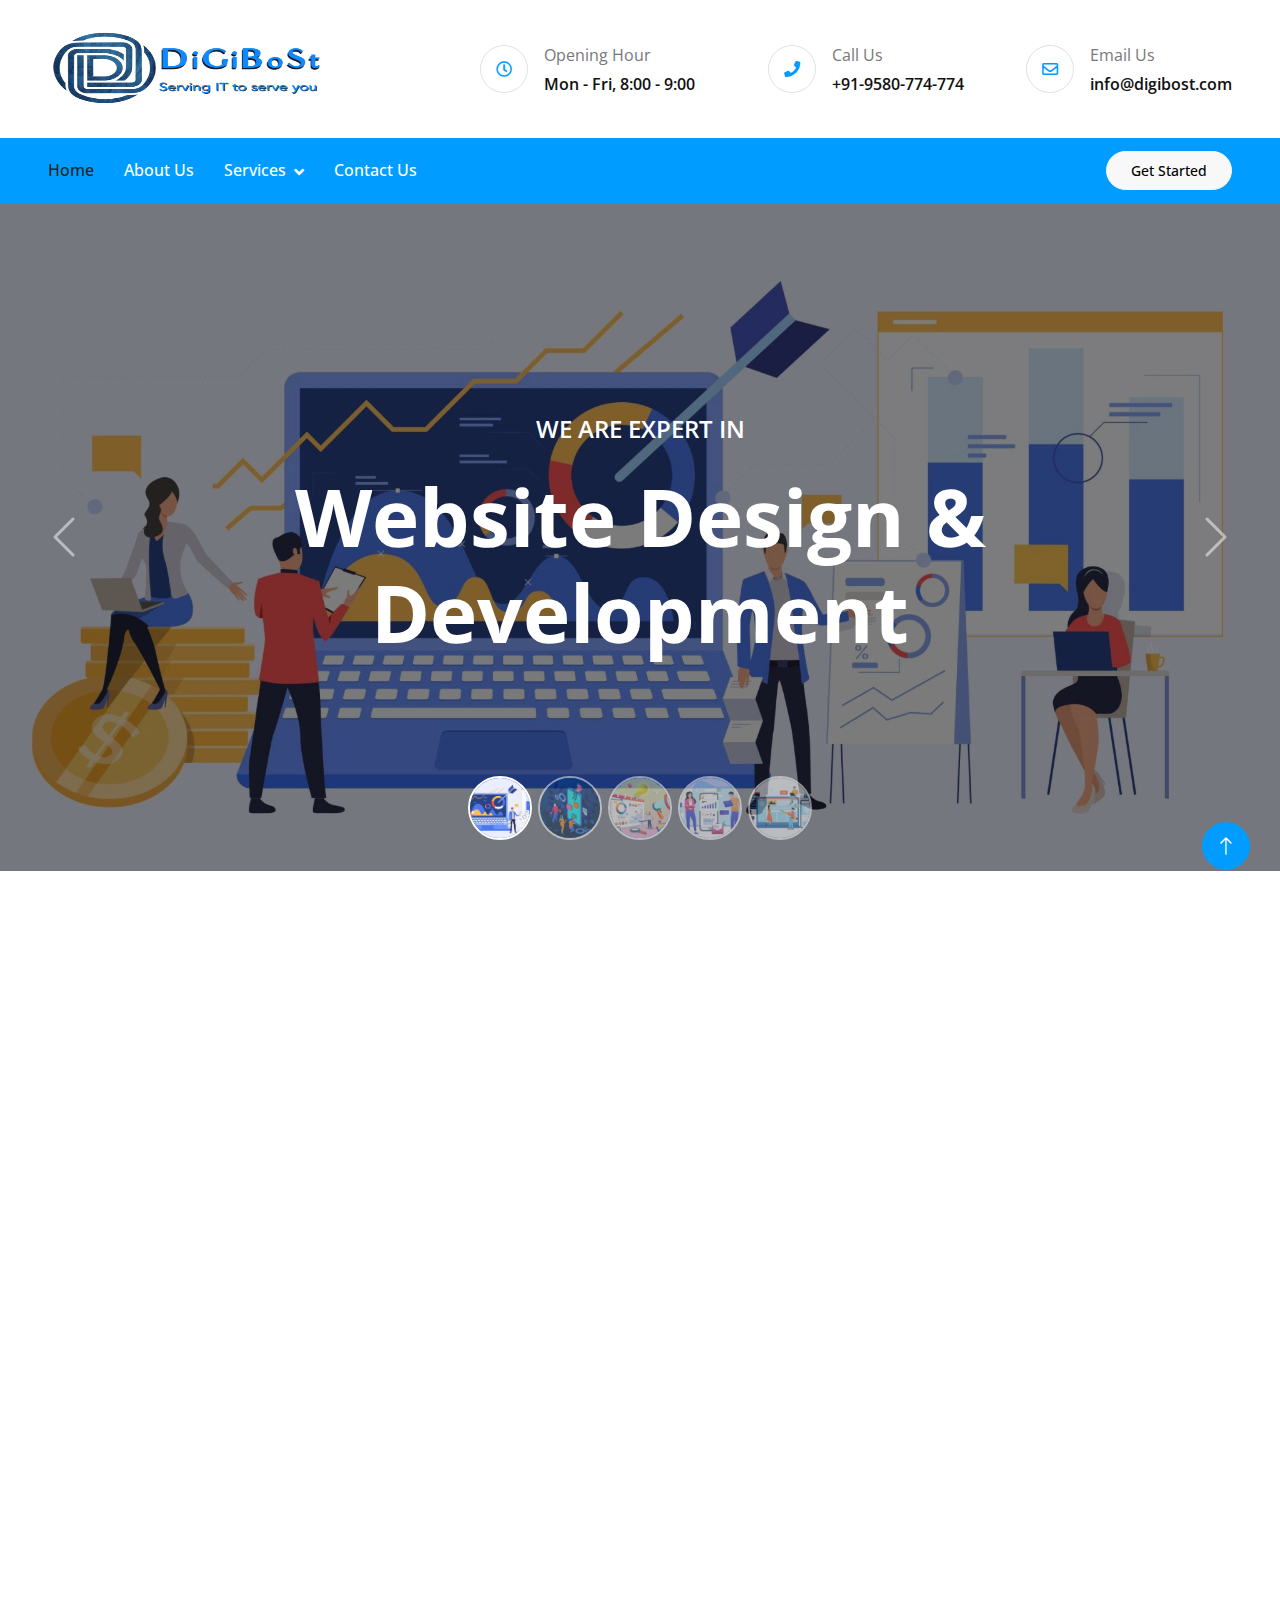
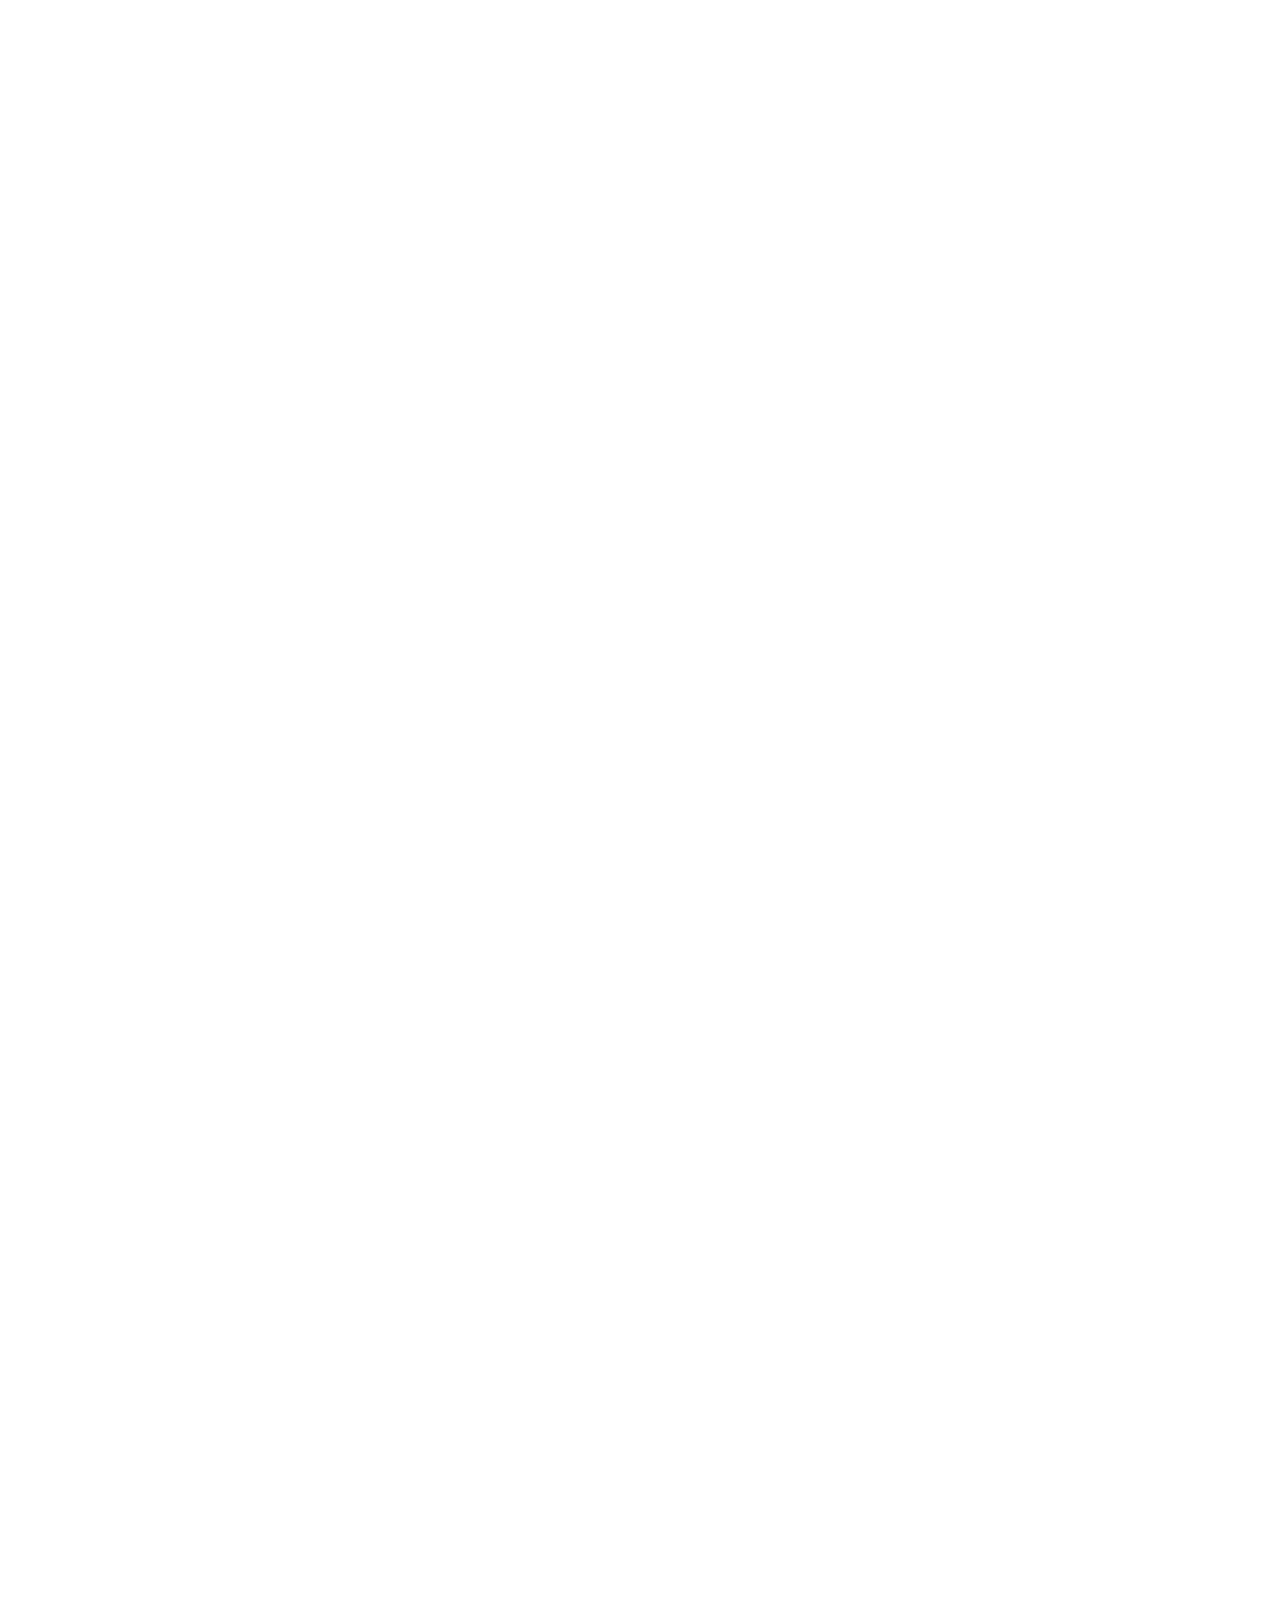
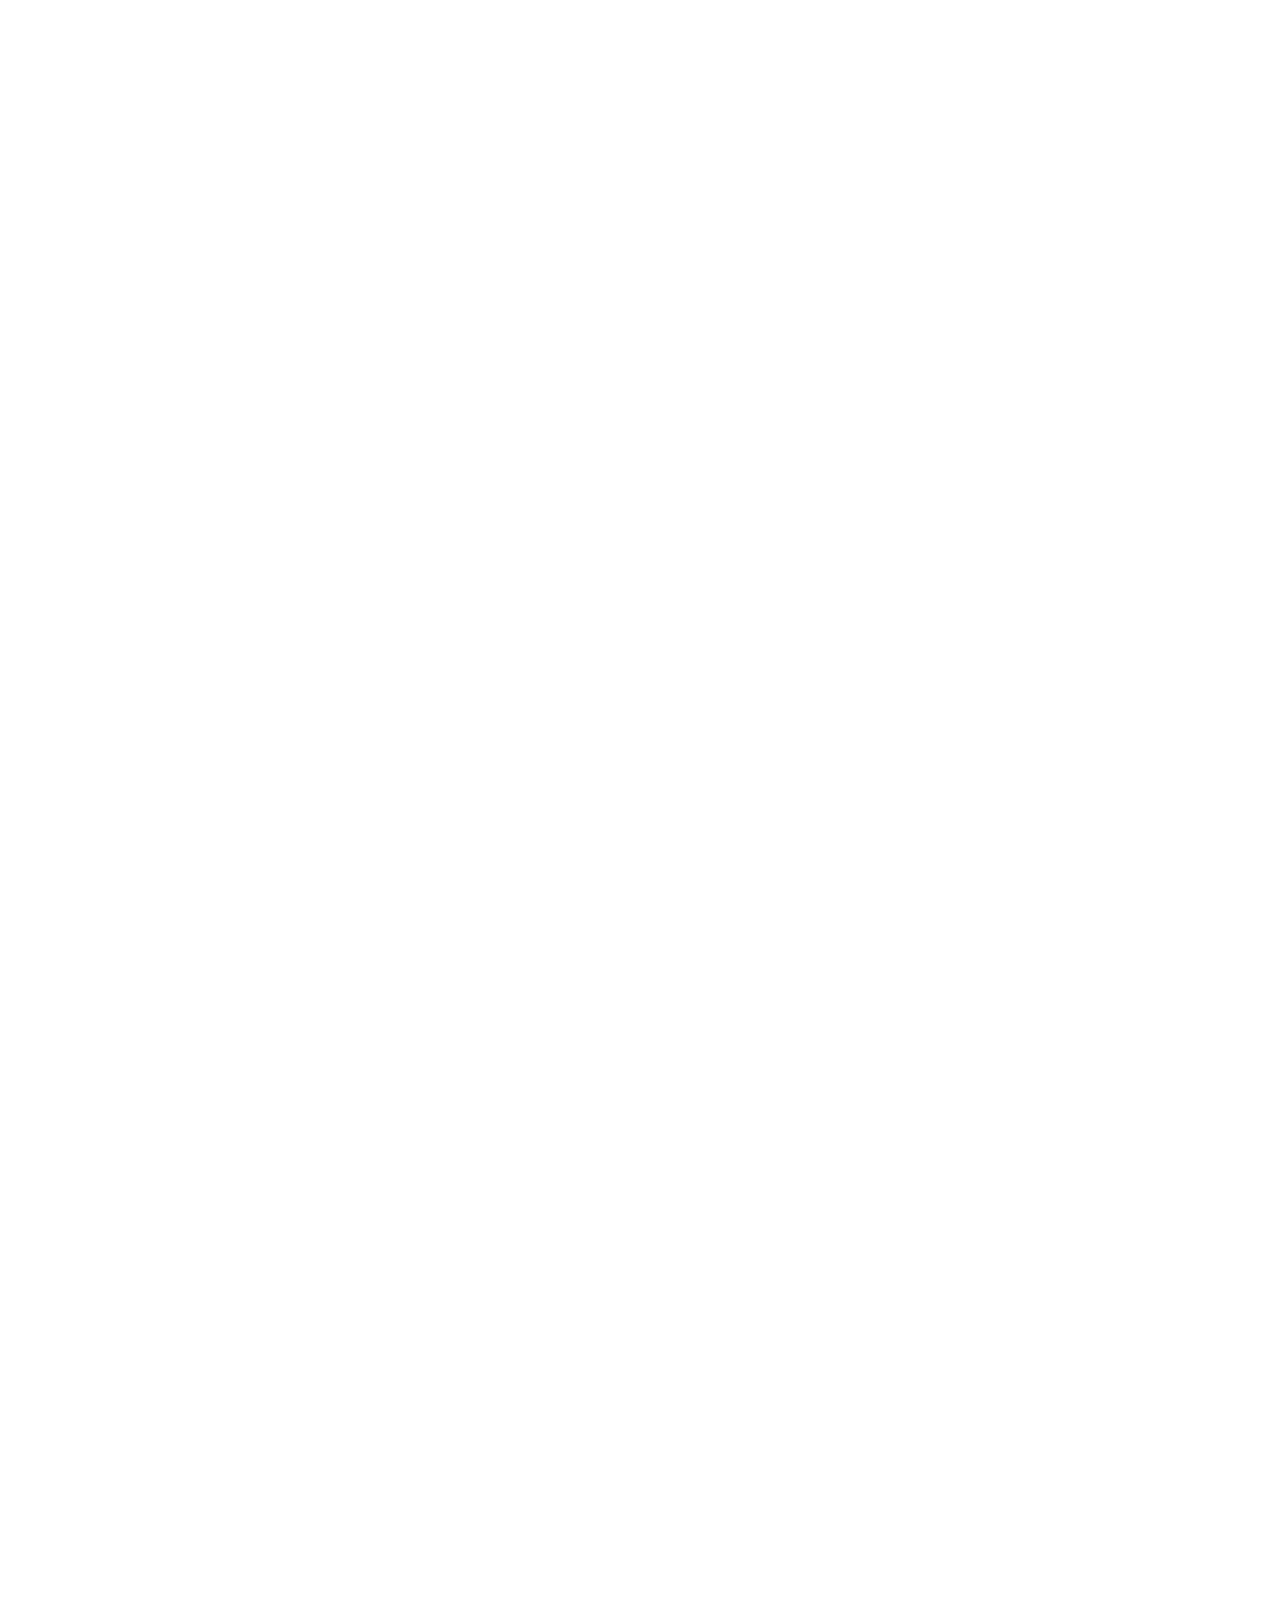
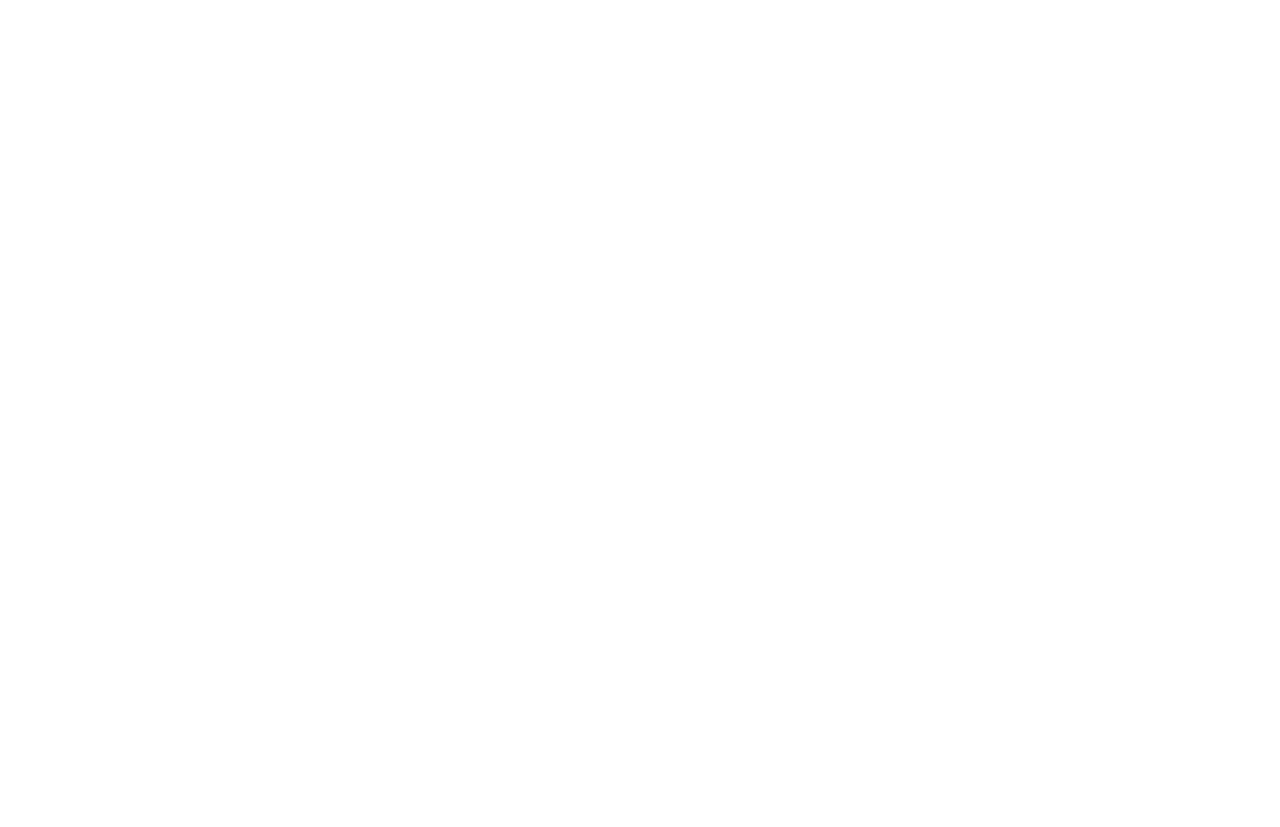
==== index.html @ 56c687d1 "Digibost" ====
﻿<!DOCTYPE html>
<html lang="en">

<head>



<!-- font awesome -->
   

<link rel="stylesheet" href="https://maxcdn.bootstrapcdn.com/font-awesome/4.4.0/css/font-awesome.min.css">



    <meta charset="utf-8">
    <title>DiGi BoSt - Serving IT to Serve you</title>
    <meta content="width=device-width, initial-scale=1.0" name="viewport">
    <meta content="digibost" name="keywords">
    <meta content="digibost is one of the best IT Company on Planet" name="description">

    <!-- Favicon -->
    

    <!-- Google Web Fonts -->
    <link rel="preconnect" href="https://fonts.googleapis.com">
    <link rel="preconnect" href="https://fonts.gstatic.com" crossorigin>
    <link href="https://fonts.googleapis.com/css2?family=Open+Sans:wght@400;500;600;700&display=swap" rel="stylesheet">

    <!-- Icon Font Stylesheet -->
    <link href="https://cdnjs.cloudflare.com/ajax/libs/font-awesome/5.10.0/css/all.min.css" rel="stylesheet">
    <link href="https://cdn.jsdelivr.net/npm/bootstrap-icons@1.4.1/font/bootstrap-icons.css" rel="stylesheet">

    <!-- Libraries Stylesheet -->
    <link href="lib/animate/animate.min.css" rel="stylesheet">
    <link href="lib/owlcarousel/assets/owl.carousel.min.css" rel="stylesheet">
    <link href="lib/lightbox/css/lightbox.min.css" rel="stylesheet">

    <!-- Customized Bootstrap Stylesheet -->
    <link href="css/bootstrap.min.css" rel="stylesheet">

    <!-- Template Stylesheet -->
    <link href="css/style.css" rel="stylesheet">
</head>

<body>
    <!-- Spinner Start -->
    <div id="spinner" class="show bg-white position-fixed translate-middle w-100 vh-100 top-50 start-50 d-flex align-items-center justify-content-center">
        <div class="spinner-border position-relative text-primary" style="width: 6rem; height: 6rem;" role="status"></div>
         <img src="img/digihd.png" alt="Digi Bost" style="width:800px;height:300px;"> 
    </div>
    <!-- Spinner End -->


    

    <!-- Brand & Contact Start -->
    <div class="container-fluid py-4 px-5 wow fadeIn" data-wow-delay="0.1s">
        <div class="row align-items-center top-bar">
            <div class="col-lg-4 col-md-12 text-center text-lg-start">
                <a href="" class="navbar-brand m-0 p-0">              
                <img src="img/digihd.png" alt="Logo" style="width:280px;height:90px;">
                </a>
            </div>
            <div class="col-lg-8 col-md-7 d-none d-lg-block">
                <div class="row">
                    <div class="col-4">
                        <div class="d-flex align-items-center justify-content-end">
                            <div class="flex-shrink-0 btn-lg-square border rounded-circle">
                                <i class="far fa-clock text-primary"></i>
                            </div>
                            <div class="ps-3">
                                <p class="mb-2">Opening Hour</p>
                                <h6 class="mb-0">Mon - Fri, 8:00 - 9:00</h6>
                            </div>
                        </div>
                    </div>
                    <div class="col-4">
                        <div class="d-flex align-items-center justify-content-end">
                            <div class="flex-shrink-0 btn-lg-square border rounded-circle">
                                <i class="fa fa-phone text-primary"></i>
                            </div>
                            <div class="ps-3">
                                <p class="mb-2">Call Us</p>
                                <h6 class="mb-0">+91-9580-774-774</h6>
                            </div>
                        </div>
                    </div>
                    <div class="col-4">
                        <div class="d-flex align-items-center justify-content-end">
                            <div class="flex-shrink-0 btn-lg-square border rounded-circle">
                                <i class="far fa-envelope text-primary"></i>
                            </div>
                            <div class="ps-3">
                                <p class="mb-2">Email Us</p>
                                <h6 class="mb-0">info@digibost.com</h6>
                            </div>
                        </div>
                    </div>
                </div>
            </div>
        </div>
    </div>
    <!-- Brand & Contact End -->


    <!-- Navbar Start -->
    <nav class="navbar navbar-expand-lg bg-primary navbar-dark sticky-top py-lg-0 px-lg-5 wow fadeIn" data-wow-delay="0.1s">
        <a href="#" class="navbar-brand ms-3 d-lg-none">MENU</a>
        <button type="button" class="navbar-toggler me-3" data-bs-toggle="collapse" data-bs-target="#navbarCollapse">
            <span class="navbar-toggler-icon"></span>
        </button>
        <div class="collapse navbar-collapse" id="navbarCollapse">
            <div class="navbar-nav me-auto p-3 p-lg-0">
                <a href="index.html" class="nav-item nav-link active">Home</a>
                <a href="about.html" class="nav-item nav-link">About Us</a>
        				
				 <div class="nav-item dropdown">
                    <a href="#" class="nav-link dropdown-toggle" data-bs-toggle="dropdown">Services</a>
                    <div class="dropdown-menu border-0 rounded-0 rounded-bottom m-0">
                        <a href="web.html" class="dropdown-item">Web Design</a>
                        <a href="app.html" class="dropdown-item">App Development</a>
                        <a href="seo.html" class="dropdown-item">SEO Optimization</a>
                        <a href="smo.html" class="dropdown-item">Social Marketing</a>
						   <a href="email.html" class="dropdown-item">Email Marketing</a>
						   <a href="ppc.html" class="dropdown-item">PPC Campaign</a>
                    </div>
                </div>             
				
                
                <a href="https://wa.me/919580774774" class="nav-item nav-link">Contact Us</a>
            </div>
            <a href="https://wa.me/919580774774" class="btn btn-sm btn-light rounded-pill py-2 px-4 d-none d-lg-block">Get Started</a>
        </div>
    </nav>
    <!-- Navbar End -->


    <!-- Carousel Start -->
    <div class="container-fluid p-0 mb-5 wow fadeIn" data-wow-delay="0.1s">
        <div id="header-carousel" class="carousel slide" data-bs-ride="carousel">
            <div class="carousel-indicators">
                <button type="button" data-bs-target="#header-carousel" data-bs-slide-to="0" class="active" aria-current="true" aria-label="Slide 1">
                    <img class="img-fluid" src="img/1.jpg" alt="Image">
                </button>
                <button type="button" data-bs-target="#header-carousel" data-bs-slide-to="1" aria-label="Slide 2">
                    <img class="img-fluid" src="img/2.jpg" alt="Image">
                </button>
                <button type="button" data-bs-target="#header-carousel" data-bs-slide-to="2" aria-label="Slide 3">
                    <img class="img-fluid" src="img/3.jpg" alt="Image">
                </button>
<button type="button" data-bs-target="#header-carousel" data-bs-slide-to="3" aria-label="Slide 4">
                    <img class="img-fluid" src="img/4.jpg" alt="Image">
                </button>
<button type="button" data-bs-target="#header-carousel" data-bs-slide-to="4" aria-label="Slide 5">
                    <img class="img-fluid" src="img/5.jpg" alt="Image">
                </button>


            </div>
            <div class="carousel-inner">
                <div class="carousel-item active">
                    <img class="w-100" src="img/1.jpg" alt="Image">
                    <div class="carousel-caption">
                        <div class="p-3" style="max-width: 900px;">
                            <h4 class="text-white text-uppercase mb-4 animated zoomIn">We Are Expert In</h4>
                            <h1 class="display-1 text-white mb-0 animated zoomIn">Website Design & Development</h1>
                        </div>
                    </div>
                </div>
                <div class="carousel-item">
                    <img class="w-100" src="img/2.jpg" alt="Image">
                    <div class="carousel-caption">
                        <div class="p-3" style="max-width: 900px;">
                            <h4 class="text-white text-uppercase mb-4 animated zoomIn">We Are Expert In</h4>
                            <h1 class="display-1 text-white mb-0 animated zoomIn">Mobile Application Design & Development</h1>
                        </div>
                    </div>
                </div>



<div class="carousel-item">
                    <img class="w-100" src="img/3.jpg" alt="Image">
                    <div class="carousel-caption">
                        <div class="p-3" style="max-width: 900px;">
                            <h4 class="text-white text-uppercase mb-4 animated zoomIn">We Are Expert In</h4>
                            <h1 class="display-1 text-white mb-0 animated zoomIn">Social Media Promotion & Target Marketing</h1>
                        </div>
                    </div>
                </div>

<div class="carousel-item">
                    <img class="w-100" src="img/4.jpg" alt="Image">
                    <div class="carousel-caption">
                        <div class="p-3" style="max-width: 900px;">
                            <h4 class="text-white text-uppercase mb-4 animated zoomIn">We Are Expert In</h4>
                            <h1 class="display-1 text-white mb-0 animated zoomIn">Google and Facebook Ad Campaign (PPC)</h1>
                       </div>
                    </div>
                </div>





                <div class="carousel-item">
                    <img class="w-100" src="img/5.jpg" alt="Image">
                    <div class="carousel-caption">
                        <div class="p-3" style="max-width: 900px;">
                            <h4 class="text-white text-uppercase mb-4 animated zoomIn">We Are Expert In</h4>
                            <h1 class="display-1 text-white mb-0 animated zoomIn">Creative & Innovative Digital Solution</h1>
                        </div>
                    </div>
                </div>
            </div>
            <button class="carousel-control-prev" type="button" data-bs-target="#header-carousel"
                data-bs-slide="prev">
                <span class="carousel-control-prev-icon" aria-hidden="true"></span>
                <span class="visually-hidden">Previous</span>
            </button>
            <button class="carousel-control-next" type="button" data-bs-target="#header-carousel"
                data-bs-slide="next">
                <span class="carousel-control-next-icon" aria-hidden="true"></span>
                <span class="visually-hidden">Next</span>
            </button>
        </div>
    </div>
    <!-- Carousel End -->


    <!-- Facts Start -->
    <div class="container-xxl py-5">
        <div class="container">
            <div class="row g-4">
                <div class="col-lg-3 col-md-6 wow fadeInUp" data-wow-delay="0.1s">
                    <div class="fact-item bg-light rounded text-center h-100 p-5">
                        <i class="fa fa-certificate fa-4x text-primary mb-4"></i>
                        <h5 class="mb-3">Years Experience</h5>
                        <h1 class="display-5 mb-0" data-toggle="counter-up">11</h1>
                    </div>
                </div>
                <div class="col-lg-3 col-md-6 wow fadeInUp" data-wow-delay="0.3s">
                    <div class="fact-item bg-light rounded text-center h-100 p-5">
                        <i class="fa fa-users-cog fa-4x text-primary mb-4"></i>
                        <h5 class="mb-3">Team Members</h5>
                        <h1 class="display-5 mb-0" data-toggle="counter-up">74</h1>
                    </div>
                </div>
                <div class="col-lg-3 col-md-6 wow fadeInUp" data-wow-delay="0.5s">
                    <div class="fact-item bg-light rounded text-center h-100 p-5">
                        <i class="fa fa-users fa-4x text-primary mb-4"></i>
                        <h5 class="mb-3">Satisfied Clients</h5>
                        <h1 class="display-5 mb-0" data-toggle="counter-up">850</h1>
                    </div>
                </div>
                <div class="col-lg-3 col-md-6 wow fadeInUp" data-wow-delay="0.7s">
                    <div class="fact-item bg-light rounded text-center h-100 p-5">
                        <i class="fa fa-check fa-4x text-primary mb-4"></i>
                        <h5 class="mb-3">Projects Done</h5>
                        <h1 class="display-5 mb-0" data-toggle="counter-up">1200</h1>
                    </div>
                </div>
            </div>
        </div>
    </div>
    <!-- Facts End -->


    <!-- About Start -->
    <div class="container-xxl py-5">
        <div class="container">
            <div class="row g-5">
                <div class="col-lg-6 wow fadeInUp" data-wow-delay="0.1s">
                    <div class="img-border">
                        <img class="img-fluid" src="img/about1.gif" alt="">
                    </div>
                </div>
                <div class="col-lg-6 wow fadeInUp" data-wow-delay="0.5s">
                    <div class="h-100">
                        <h6 class="section-title bg-white text-start text-primary pe-3">About Us</h6>
                        <h1 class="display-6 mb-4">#1 Digital Solution With <span class="text-primary">10 Years</span> Of Experience</h1>
                        <p>Make your business more accessible and drive more traffic to your site.Generate relevant and compelling content that will capture leads. </p>
                        <p class="mb-4">Provide additional resources to help you grow your revenue. Learn effective digital marketing practices from Digiboost experts</p>
                        <div class="d-flex align-items-center mb-4 pb-2">
                            <img class="flex-shrink-0 rounded-circle" src="img/team-1.jpg" alt="" style="width: 50px; height: 50px;">
                            <div class="ps-4">
                                <h6>AYUSH DUBEY</h6>
                                <small>CEO & Founder</small>
                            </div>
                        </div>
                        <a class="btn btn-primary rounded-pill py-3 px-5" href="">Read More</a>
                    </div>
                </div>
            </div>
        </div>
    </div>
    <!-- About End -->


    <!-- Service Start -->
    <div class="container-xxl py-5">
        <div class="container">
            <div class="text-center mx-auto mb-5 wow fadeInUp" data-wow-delay="0.1s" style="max-width: 600px;">
                <h6 class="section-title bg-white text-center text-primary px-3">Services</h6>
                <h1 class="display-6 mb-4">We Focuse On Making The Best In All Sectors</h1>
            </div>
            <div class="row g-4">
                <div class="col-lg-4 col-md-6 wow fadeInUp" data-wow-delay="0.1s">
                    <a class="service-item d-block rounded text-center h-100 p-4" href="/web.html">
                        <img class="img-fluid rounded mb-4" src="img/web.gif" alt="">
                        <h4 class="mb-0">Web Design</h4>
                    </a>
                </div>
                <div class="col-lg-4 col-md-6 wow fadeInUp" data-wow-delay="0.3s">
                    <a class="service-item d-block rounded text-center h-100 p-4" href="/app.html">
                        <img class="img-fluid rounded mb-4" src="img/app.gif" alt="">
                        <h4 class="mb-0">App Development</h4>
                    </a>
                </div>
                <div class="col-lg-4 col-md-6 wow fadeInUp" data-wow-delay="0.5s">
                    <a class="service-item d-block rounded text-center h-100 p-4" href="/seo.html">
                        <img class="img-fluid rounded mb-4" src="img/seo.gif" alt="">
                        <h4 class="mb-0">SEO Optimization</h4>
                    </a>
                </div>
                <div class="col-lg-4 col-md-6 wow fadeInUp" data-wow-delay="0.1s">
                    <a class="service-item d-block rounded text-center h-100 p-4" href="/smo.html">
                        <img class="img-fluid rounded mb-4" src="img/smo.gif" alt="">
                        <h4 class="mb-0">Social Marketing</h4>
                    </a>
                </div>
                <div class="col-lg-4 col-md-6 wow fadeInUp" data-wow-delay="0.3s">
                    <a class="service-item d-block rounded text-center h-100 p-4" href="/email.html">
                        <img class="img-fluid rounded mb-4" src="img/email.gif" alt="" href="/email.html">
                        <h4 class="mb-0">Email Marketing</h4>
                    </a>
                </div>
                <div class="col-lg-4 col-md-6 wow fadeInUp" data-wow-delay="0.5s">
                    <a class="service-item d-block rounded text-center h-100 p-4" href="/ppc.html">
                        <img class="img-fluid rounded mb-4" src="img/ppc.gif" alt="">
                        <h4 class="mb-0">PPC Advertising</h4>
                    </a>
                </div>
            </div>
        </div>
    </div>
    <!-- Service End -->



    <!-- Feature Start -->
    <div class="container-xxl py-5">
        <div class="container">
            <div class="row g-5">
                <div class="col-lg-6 wow fadeInUp" data-wow-delay="0.1s">
                    <div class="h-100">
                        <h6 class="section-title bg-white text-start text-primary pe-3">Why Choose Us</h6>
                        <h1 class="display-6 mb-4">Why People Trust Us? Learn About Us!</h1>
                        <p class="mb-4">Tempor erat elitr rebum at clita. Diam dolor diam ipsum sit. Aliqu diam amet diam et eos. Clita erat ipsum et lorem et sit, sed stet lorem sit clita duo justo magna dolore erat amet</p>
                        <div class="row g-4">
                            <div class="col-12">
                                <div class="skill">
                                    <div class="d-flex justify-content-between">
                                        <p class="mb-2">Digital Marketing</p>
                                        <p class="mb-2">85%</p>
                                    </div>
                                    <div class="progress">
                                        <div class="progress-bar bg-primary" role="progressbar" aria-valuenow="85" aria-valuemin="0" aria-valuemax="100"></div>
                                    </div>
                                </div>
                            </div>
                            <div class="col-12">
                                <div class="skill">
                                    <div class="d-flex justify-content-between">
                                        <p class="mb-2">SEO & Backlinks</p>
                                        <p class="mb-2">90%</p>
                                    </div>
                                    <div class="progress">
                                        <div class="progress-bar bg-primary" role="progressbar" aria-valuenow="90" aria-valuemin="0" aria-valuemax="100"></div>
                                    </div>
                                </div>
                            </div>
                            <div class="col-12">
                                <div class="skill">
                                    <div class="d-flex justify-content-between">
                                        <p class="mb-2">Design & Development</p>
                                        <p class="mb-2">95%</p>
                                    </div>
                                    <div class="progress">
                                        <div class="progress-bar bg-primary" role="progressbar" aria-valuenow="95" aria-valuemin="0" aria-valuemax="100"></div>
                                    </div>
                                </div>
                            </div>
                        </div>
                    </div>
                </div>
                <div class="col-lg-6 wow fadeInUp" data-wow-delay="0.5s">
                    <div class="img-border">
                        <img class="img-fluid" src="img/feature.jpg" alt="">
                    </div>
                </div>
            </div>
        </div>
    </div>
    <!-- Feature End -->






    <!-- Project Start -->
    <div class="container-xxl py-5">
        <div class="container">
            <div class="text-center mx-auto mb-5 wow fadeInUp" data-wow-delay="0.1s" style="max-width: 600px;">
                <h6 class="section-title bg-white text-center text-primary px-3">Our Projects</h6>
                <h1 class="display-6 mb-4">Learn More About Our Complete Projects</h1>
            </div>
            <div class="owl-carousel project-carousel wow fadeInUp" data-wow-delay="0.1s">
                <div class="project-item border rounded h-100 p-4" data-dot="01">
                    <div class="position-relative mb-4">
                        <img class="img-fluid rounded" src="img/project-1.jpg" alt="">
                        <a href="img/project-1.jpg" data-lightbox="project"><i class="fa fa-eye fa-2x"></i></a>
                    </div>
                    <h6>SARVANJANI INFO & INFRA </h6>
                    <span>Construction Infrastructure website design and development</span>
                </div>
                <div class="project-item border rounded h-100 p-4" data-dot="02">
                    <div class="position-relative mb-4">
                        <img class="img-fluid rounded" src="img/project-2.jpg" alt="">
                        <a href="img/project-2.jpg" data-lightbox="project"><i class="fa fa-eye fa-2x"></i></a>
                    </div>
                    <h6>BHARAT TRACK</h6>
                    <span>INDIA's Top GPS Navigation System Agency</span>
                </div>
                <div class="project-item border rounded h-100 p-4" data-dot="03">
                    <div class="position-relative mb-4">
                        <img class="img-fluid rounded" src="img/project-3.jpg" alt="">
                        <a href="img/project-2.jpg" data-lightbox="project"><i class="fa fa-eye fa-2x"></i></a>
                    </div>
                    <h6>MAXVOLT ENERGY </h6>
                    <span>All type of Battery design and development</span>
                </div>
                <div class="project-item border rounded h-100 p-4" data-dot="04">
                    <div class="position-relative mb-4">
                        <img class="img-fluid rounded" src="img/project-4.jpg" alt="">
                        <a href="img/project-4.jpg" data-lightbox="project"><i class="fa fa-eye fa-2x"></i></a>
                    </div>
                    <h6>BHARAT TECHNOLOGY GROUP</h6>
                    <span>IOT based device design and development</span>
                </div>
                <div class="project-item border rounded h-100 p-4" data-dot="05">
                    <div class="position-relative mb-4">
                        <img class="img-fluid rounded" src="img/project-5.jpg" alt="">
                        <a href="img/project-5.jpg" data-lightbox="project"><i class="fa fa-eye fa-2x"></i></a>
                    </div>
                    <h6>COMPUTER WAALA</h6>
                    <span>One of the best Computer laptop rental & repair Company in Delhi NCR.</span>
                </div>
                <div class="project-item border rounded h-100 p-4" data-dot="06">
                    <div class="position-relative mb-4">
                        <img class="img-fluid rounded" src="img/project-6.jpg" alt="">
                        <a href="img/project-6.jpg" data-lightbox="project"><i class="fa fa-eye fa-2x"></i></a>
                    </div>
                    <h6>CRAFT SKIN</h6>
                    <span>India's one the best Salon & Studio Craft Skin is famous Bridal makeup agency work in whole country.</span>
                </div>
                <div class="project-item border rounded h-100 p-4" data-dot="07">
                    <div class="position-relative mb-4">
                        <img class="img-fluid rounded" src="img/project-7.jpg" alt="">
                        <a href="img/project-7.jpg" data-lightbox="project"><i class="fa fa-eye fa-2x"></i></a>
                    </div>
                    <h6>PSY Fashion</h6>
                    <span>Fashion Appreal agency famous for their design and development</span>
                </div>

                      </div>
        </div>
    </div>
    <!-- Project End -->



    <!-- Team Start -->
    <div class="container-xxl py-5">
        <div class="container">
            <div class="text-center mx-auto mb-5 wow fadeInUp" data-wow-delay="0.1s" style="max-width: 600px;">
                <h6 class="section-title bg-white text-center text-primary px-3">Our Team</h6>
                <h1 class="display-6 mb-4">We Are A Creative Team For Your Dream Project</h1>
            </div>
            <div class="row g-4">
                <div class="col-lg-4 col-md-6 wow fadeInUp" data-wow-delay="0.1s">
                    <div class="team-item text-center p-4">
                        <img class="img-fluid border rounded-circle w-75 p-2 mb-4" src="img/team-1.jpg" alt="">
                        <div class="team-text">
                            <div class="team-title">
                                <h5>Ayush Dubey</h5>
                                <span>Business Head</span>
                            </div>
                            <div class="team-social">
                                <a class="btn btn-square btn-primary rounded-circle" href=""><i class="fab fa-facebook-f"></i></a>
                                <a class="btn btn-square btn-primary rounded-circle" href=""><i class="fab fa-twitter"></i></a>
                                <a class="btn btn-square btn-primary rounded-circle" href=""><i class="fab fa-instagram"></i></a>
                            </div>
                        </div>
                    </div>
                </div>
                <div class="col-lg-4 col-md-6 wow fadeInUp" data-wow-delay="0.3s">
                    <div class="team-item text-center p-4">
                        <img class="img-fluid border rounded-circle w-75 p-2 mb-4" src="img/team-2.jpg" alt="">
                        <div class="team-text">
                            <div class="team-title">
                                <h5>Sadhana Singh</h5>
                                <span>Graphic Designer</span>
                            </div>
                            <div class="team-social">
                                <a class="btn btn-square btn-primary rounded-circle" href=""><i class="fab fa-facebook-f"></i></a>
                                <a class="btn btn-square btn-primary rounded-circle" href=""><i class="fab fa-twitter"></i></a>
                                <a class="btn btn-square btn-primary rounded-circle" href=""><i class="fab fa-instagram"></i></a>
                            </div>
                        </div>
                    </div>
                </div>
                <div class="col-lg-4 col-md-6 wow fadeInUp" data-wow-delay="0.5s">
                    <div class="team-item text-center p-4">
                        <img class="img-fluid border rounded-circle w-75 p-2 mb-4" src="img/team-3.jpg" alt="">
                        <div class="team-text">
                            <div class="team-title">
                                <h5>Raghuveer Bhagwatula</h5>
                                <span>Busniness Analyst</span>
                            </div>
                            <div class="team-social">
                                <a class="btn btn-square btn-primary rounded-circle" href=""><i class="fab fa-facebook-f"></i></a>
                                <a class="btn btn-square btn-primary rounded-circle" href=""><i class="fab fa-twitter"></i></a>
                                <a class="btn btn-square btn-primary rounded-circle" href=""><i class="fab fa-instagram"></i></a>
                            </div>
                        </div>
                    </div>
                </div>
            </div>
        </div>
    </div>
    <!-- Team End -->


    <!-- Testimonial Start -->
    <div class="container-xxl py-5">
        <div class="container">
            <div class="text-center mx-auto mb-5 wow fadeInUp" data-wow-delay="0.1s" style="max-width: 600px;">
                <h6 class="section-title bg-white text-center text-primary px-3">Testimonial</h6>
                <h1 class="display-6 mb-4">What Our Clients Say!</h1>
            </div>
            <div class="owl-carousel testimonial-carousel wow fadeInUp" data-wow-delay="0.1s">
                <div class="testimonial-item bg-light rounded p-4">
                    <div class="d-flex align-items-center mb-4">
                        <img class="flex-shrink-0 rounded-circle border p-1" src="img/testimonial-1.jpg" alt="">
                        <div class="ms-4">
                            <h5 class="mb-1">Bharat Track</h5>
                            <span>GPS Navigation System</span>
                        </div>
                    </div>
                    <p class="mb-0">Digibost set a milestone for our competitors thats why we believe they are the best in the market</p>
                </div>
                <div class="testimonial-item bg-light rounded p-4">
                    <div class="d-flex align-items-center mb-4">
                        <img class="flex-shrink-0 rounded-circle border p-1" src="img/testimonial-2.jpg" alt="">
                        <div class="ms-4">
                            <h5 class="mb-1">Pratyush Upadhyay</h5>
                            <span>Iron Expert</span>
                        </div>
                    </div>
                    <p class="mb-0">Beautiful and smart Social media services by Digibost . Tremendous work done by their team to get local customers for our business. </p>
                </div>

                <div class="testimonial-item bg-light rounded p-4">
                    <div class="d-flex align-items-center mb-4">
                        <img class="flex-shrink-0 rounded-circle border p-1" src="img/testimonial-3.jpg" alt="">
                        <div class="ms-4">
                            <h5 class="mb-1">Psy Fashion</h5>
                            <span>Fashion E-Commerce Store </span>
                        </div>
                    </div>
                    <p class="mb-0">Digibost having a vast knowledge in their field ,they are expertise in digital Marketing. Beautiful web solution given by them </p>
                </div>

  <div class="testimonial-item bg-light rounded p-4">
                    <div class="d-flex align-items-center mb-4">
                        <img class="flex-shrink-0 rounded-circle border p-1" src="img/testimonial-3.jpg" alt="">
                        <div class="ms-4">
                            <h5 class="mb-1">Craft Skin</h5>
                            <span>Unisex Salon and Studio </span>
                        </div>
                    </div>
                    <p class="mb-0">Digibost having a vast knowledge in their field ,they are expertise in digital Marketing. Beautiful web solution given by them </p>
                </div>
  <div class="testimonial-item bg-light rounded p-4">
                    <div class="d-flex align-items-center mb-4">
                        <img class="flex-shrink-0 rounded-circle border p-1" src="img/testimonial-3.jpg" alt="">
                        <div class="ms-4">
                            <h5 class="mb-1">Max Volt Energy</h5>
                            <span>Battery and solar system manufacturer </span>
                        </div>
                    </div>
                    <p class="mb-0">Digibost team is expertise in their field ,they are expertise in website development, digital Marketing. Beautiful web solution given by them </p>
                </div>



                <div class="testimonial-item bg-light rounded p-4">
                    <div class="d-flex align-items-center mb-4">
                        <img class="flex-shrink-0 rounded-circle border p-1" src="img/testimonial-4.jpg" alt="">
                        <div class="ms-4">
                            <h5 class="mb-1">Kirti Shukla</h5>
                            <span>Bollywood Actress</span>
                        </div>
                    </div>
                    <p class="mb-0">Beutiful Social Media Branding by DiGiBoSt team. I am very happy to see in followers and promotion.</p>
                </div>
            </div>
        </div>
    </div>
    <!-- Testimonial End -->


    <!-- Footer Start -->
    <div class="container-fluid bg-dark text-body footer mt-5 pt-5 wow fadeIn" data-wow-delay="0.1s">
        <div class="container py-5">
            <div class="row g-5">
                <div class="col-lg-3 col-md-6">
                    <h5 class="text-light mb-4">Address</h5>
                    <p class="mb-2"><i class="fa fa-map-marker-alt me-3"></i>DIGIBOST,302,Petals Enclave,Crossing Republic Rd,Gr.Noida,India</p>
                    <p class="mb-2"><i class="fa fa-phone-alt me-3"></i>+91-9580-774-774</p>
<p class="mb-2"><i class="fa fa-phone-alt me-3"></i>+91-8826-544-774</p>
                    <p class="mb-2"><i class="fa fa-envelope me-3"></i>info@digibost.com</p>
                    <div class="d-flex pt-2">
                        <a class="btn btn-square btn-outline-secondary rounded-circle me-1" href=""><i class="fab fa-twitter"></i></a>
                        <a class="btn btn-square btn-outline-secondary rounded-circle me-1" href=""><i class="fab fa-facebook-f"></i></a>
                        <a class="btn btn-square btn-outline-secondary rounded-circle me-1" href=""><i class="fab fa-youtube"></i></a>
                        <a class="btn btn-square btn-outline-secondary rounded-circle me-0" href=""><i class="fab fa-linkedin-in"></i></a>
                    </div>
                </div>
                <div class="col-lg-3 col-md-6">
                    <h5 class="text-light mb-4">Quick Links</h5>
                    <a class="btn btn-link" href="web.html">Website Design</a>
                    <a class="btn btn-link" href="app.html">Application Development</a>
                    <a class="btn btn-link" href="smo.html">Social Media Optimization</a>
                    <a class="btn btn-link" href="seo.html">Search Engine Optimization</a>
                    <a class="btn btn-link" href="ppc.html">Pay Per Click</a>
                   
                </div>
                <div class="col-lg-3 col-md-6">
                    <h5 class="text-light mb-4">Gallery</h5>
                    <div class="row g-2">
                        <div class="col-4">
                            <img class="img-fluid rounded" src="img/project-1.jpg" alt="Image">
                        </div>
                        <div class="col-4">
                            <img class="img-fluid rounded" src="img/project-2.jpg" alt="Image">
                        </div>
                        <div class="col-4">
                            <img class="img-fluid rounded" src="img/project-3.jpg" alt="Image">
                        </div>
                        <div class="col-4">
                            <img class="img-fluid rounded" src="img/project-4.jpg" alt="Image">
                        </div>
                        <div class="col-4">
                            <img class="img-fluid rounded" src="img/project-5.jpg" alt="Image">
                        </div>
                        <div class="col-4">
                            <img class="img-fluid rounded" src="img/project-6.jpg" alt="Image">
                        </div>
                    </div>
                </div>
                <div class="col-lg-3 col-md-6">
                    <h5 class="text-light mb-4">Newsletter</h5>
                    <p>Ranked One of the Best Digital Marketing Agency in North India by famous magazine.</p>
                    <div class="position-relative mx-auto" style="max-width: 400px;">
                        <input class="form-control bg-transparent border-secondary w-100 py-3 ps-4 pe-5" type="text" placeholder="Your email">
                        <button type="button" class="btn btn-primary py-2 position-absolute top-0 end-0 mt-2 me-2">SignUp</button>
                    </div>
                </div>
            </div>
        </div>
        <div class="container-fluid copyright">
            <div class="container">
                <div class="row">
                    <div class="col-md-6 text-center text-md-start mb-3 mb-md-0">
                        &copy; <a href="#">DigiBost</a>, All Right Reserved.
                    </div>
                    <div class="col-md-6 text-center text-md-end">
                        <!--/*** This template is free as long as you keep the footer author’s credit link/attribution link/backlink. If you'd like to use the template without the footer author’s credit link/attribution link/backlink, you can purchase the Credit Removal License from "https://htmlcodex.com/credit-removal". Thank you for your support. ***/-->
                        Designed By <a href="https://digibost.com">Digibost</a>
                        <br>Distributed By: <a class="border-bottom" href="https://digibost.com" target="_blank">Digibost</a>
                    </div>
                </div>
            </div>
        </div>
    </div>
    <!-- Footer End -->






    <!-- Back to Top -->
    <a href="#" class="btn btn-lg btn-primary btn-lg-square rounded-circle back-to-top"><i class="bi bi-arrow-up"></i></a>


    <!-- JavaScript Libraries -->
    <script src="https://code.jquery.com/jquery-3.4.1.min.js"></script>
    <script src="https://cdn.jsdelivr.net/npm/bootstrap@5.0.0/dist/js/bootstrap.bundle.min.js"></script>
    <script src="lib/wow/wow.min.js"></script>
    <script src="lib/easing/easing.min.js"></script>
    <script src="lib/waypoints/waypoints.min.js"></script>
    <script src="lib/counterup/counterup.min.js"></script>
    <script src="lib/owlcarousel/owl.carousel.min.js"></script>
    <script src="lib/lightbox/js/lightbox.min.js"></script>

    <!-- Template Javascript -->
    <script src="js/main.js"></script>



<!--Start of Tawk.to Script-->
<script type="text/javascript">
var Tawk_API=Tawk_API||{}, Tawk_LoadStart=new Date();
(function(){
var s1=document.createElement("script"),s0=document.getElementsByTagName("script")[0];
s1.async=true;
s1.src='https://embed.tawk.to/631ef20954f06e12d8942343/1gcoh8gtk';
s1.charset='UTF-8';
s1.setAttribute('crossorigin','*');
s0.parentNode.insertBefore(s1,s0);
})();
</script>
<!--End of Tawk.to Script-->

</body>

</html>
---- css/style.css ----
/********** Template CSS **********/



/* for desktop */
      .whatsapp_float {
          position: fixed;
          width: 60px;
          height: 60px;
          bottom: 40px;
          right: 40px;
          background-color: #25d366;
          color: #FFF;
          border-radius: 50px;
          text-align: center;
          font-size: 30px;
          box-shadow: 2px 2px 3px #999;
          z-index: 100;
      }

      .whatsapp-icon {
          margin-top: 16px;
      }

      /* for mobile */
      @media screen and (max-width: 767px) {
          .whatsapp-icon {
              margin-top: 10px;
          }

          .whatsapp_float {
              width: 40px;
              height: 40px;
              bottom: 20px;
              right: 10px;
              font-size: 22px;
          }
      }

:root {
    --primary: #009CFF;
    --secondary: #777777;
    --light: #F8F8F8;
    --dark: #252525;
}

.back-to-top {
    position: fixed;
    display: none;
    right: 30px;
    bottom: 30px;
    z-index: 99;
}


/*** Spinner ***/
#spinner {
    opacity: 0;
    visibility: hidden;
    transition: opacity .5s ease-out, visibility 0s linear .5s;
    z-index: 99999;
}

#spinner.show {
    transition: opacity .5s ease-out, visibility 0s linear 0s;
    visibility: visible;
    opacity: 1;
}


/*** Button ***/
.btn {
    font-weight: 500;
    transition: .5s;
}

.btn.btn-primary {
    color: #FFFFFF;
}

.btn-square {
    width: 38px;
    height: 38px;
}

.btn-sm-square {
    width: 32px;
    height: 32px;
}

.btn-lg-square {
    width: 48px;
    height: 48px;
}

.btn-square,
.btn-sm-square,
.btn-lg-square {
    padding: 0;
    display: flex;
    align-items: center;
    justify-content: center;
    font-weight: normal;
}


/*** Navbar ***/
.navbar .dropdown-toggle::after {
    border: none;
    content: "\f107";
    font-family: "Font Awesome 5 Free";
    font-weight: 900;
    vertical-align: middle;
    margin-left: 8px;
}

.navbar .navbar-nav .nav-link {
    margin-right: 30px;
    padding: 20px 0;
    color: #FFFFFF;
    font-weight: 500;
    outline: none;
}

.navbar .navbar-nav .nav-link:hover,
.navbar .navbar-nav .nav-link.active {
    color: var(--dark);
}

.navbar.sticky-top {
    top: -100px;
    transition: .5s;
}

@media (max-width: 991.98px) {
    .navbar .navbar-nav .nav-link {
        margin-right: 0;
        padding: 8px 0;
    }

    .navbar .navbar-nav {
        margin-top: 8px;
        border-top: 1px solid rgba(256, 256, 256, .1)
    }
}

@media (min-width: 992px) {
    .navbar .nav-item .dropdown-menu {
        display: block;
        visibility: hidden;
        top: 100%;
        transform: rotateX(-75deg);
        transform-origin: 0% 0%;
        transition: .5s;
        opacity: 0;
    }

    .navbar .nav-item:hover .dropdown-menu {
        transform: rotateX(0deg);
        visibility: visible;
        transition: .5s;
        opacity: 1;
    }
}


/*** Header ***/
#header-carousel .carousel-caption {
    top: 0;
    left: 0;
    right: 0;
    bottom: 0;
    display: flex;
    flex-direction: column;
    align-items: center;
    justify-content: center;
    background: rgba(0, 0, 0, .5);
    z-index: 1;
}

#header-carousel .carousel-control-prev,
#header-carousel .carousel-control-next {
    width: 10%;
}

#header-carousel .carousel-control-prev-icon,
#header-carousel .carousel-control-next-icon {
    width: 3rem;
    height: 3rem;
}

@media (max-width: 768px) {
    #header-carousel .carousel-item {
        position: relative;
        min-height: 500px;
    }
    
    #header-carousel .carousel-item img {
        position: absolute;
        width: 100%;
        height: 100%;
        object-fit: cover;
    }
}

#header-carousel .carousel-indicators [data-bs-target] {
    width: 60px;
    height: 60px;
    text-indent: 0;
    margin-bottom: 15px;
    border: 2px solid #FFFFFF;
    border-radius: 60px;
    overflow: hidden;
}

#header-carousel .carousel-indicators [data-bs-target] img {
    width: 100%;
    height: 100%;
    object-fit: cover;
}

.page-header {
    background: linear-gradient(rgba(0, 0, 0, .5), rgba(0, 0, 0, .5)), url(../img/carousel-1.jpg) center center no-repeat;
    background-size: cover;
}

.breadcrumb-item+.breadcrumb-item::before {
    color: var(--secondary);
}

.page-header .breadcrumb-item+.breadcrumb-item::before {
    color: var(--light);
}


/*** Section Title ***/
.section-title {
    position: relative;
    display: inline-block;
    text-transform: uppercase;
}

.section-title::before {
    position: absolute;
    content: "";
    width: calc(100% + 80px);
    height: 2px;
    top: 4px;
    left: -40px;
    background: var(--primary);
    z-index: -1;
}

.section-title::after {
    position: absolute;
    content: "";
    width: calc(100% + 120px);
    height: 2px;
    bottom: 4px;
    left: -60px;
    background: var(--primary);
    z-index: -1;
}

.section-title.text-start::before {
    width: calc(100% + 40px);
    left: 0;
}

.section-title.text-start::after {
    width: calc(100% + 60px);
    left: 0;
}



/*** Img Border ***/
.img-border {
    position: relative;
    height: 100%;
    min-height: 400px;
}

.img-border::before {
    position: absolute;
    content: "";
    top: 0;
    left: 0;
    right: 3rem;
    bottom: 3rem;
    border: 5px solid var(--primary);
    border-radius: 6px;
}

.img-border img {
    position: absolute;
    top: 3rem;
    left: 3rem;
    width: calc(100% - 3rem);
    height: calc(100% - 3rem);
    object-fit: cover;
    border-radius: 6px;
}


/*** Facts ***/
.fact-item {
    transition: .5s;
}

.fact-item:hover {
    margin-top: -10px;
    background: #FFFFFF !important;
    box-shadow: 0 0 45px rgba(0, 0, 0, .07);
}


/*** Service ***/
.service-item {
    box-shadow: 0 0 45px rgba(0, 0, 0, .07);
    border: 1px solid transparent;
    transition: .5s;
}

.service-item:hover {
    margin-top: -10px;
    box-shadow: none;
    border: 1px solid #DEE2E6;
}


/*** Feature ***/
.progress {
    height: 5px;
}

.progress .progress-bar {
    width: 0px;
    transition: 3s;
}


/*** Project ***/
.project-item a {
    position: absolute;
    width: 100%;
    height: 100%;
    top: 0;
    left: 0;
    display: flex;
    align-items: center;
    justify-content: center;
    color: #FFFFFF;
    background: rgba(0, 0, 0, .5);
    border-radius: 6px;
    opacity: 0;
    transition: .5s;
}

.project-item:hover a {
    opacity: 1;
}

.project-carousel .owl-dots {
    display: flex;
    align-items: center;
    justify-content: center;
    flex-wrap: wrap;
    margin-top: 20px;
}

.project-carousel .owl-dot {
    width: 35px;
    height: 35px;
    margin: 3px;
    display: flex;
    align-items: center;
    justify-content: center;
    border: 1px solid #DEE2E6;
    border-radius: 35px;
    transition: .5s;
}

.project-carousel .owl-dot:hover,
.project-carousel .owl-dot.active {
    color: #FFFFFF;
    border-color: var(--primary);
    background: var(--primary);
}


/*** Team ***/
.team-item {
    box-shadow: 0 0 45px rgba(0, 0, 0, .07);
}

.team-item .team-text {
    position: relative;
    height: 65px;
    overflow: hidden;
}

.team-item .team-title {
    position: absolute;
    width: 100%;
    height: 100%;
    top: 0;
    left: 0;
    display: flex;
    flex-direction: column;
    align-items: center;
    justify-content: center;
    transition: .5s;
}

.team-item:hover .team-title {
    top: -65px;
}

.team-item .team-social {
    position: absolute;
    width: 100%;
    height: 100%;
    top: 65px;
    left: 0;
    display: flex;
    align-items: center;
    justify-content: center;
    background: #FFFFFF;
    transition: .5s;
}

.team-item .team-social .btn {
    margin: 0 3px;
}

.team-item:hover .team-social {
    top: 0;
}


/*** Testimonial ***/

.testimonial-carousel .owl-item .testimonial-item img {
    width: 60px;
    height: 60px;
}

.testimonial-carousel .owl-item .testimonial-item,
.testimonial-carousel .owl-item .testimonial-item * {
    transition: .5s;
}

.testimonial-carousel .owl-item.center .testimonial-item {
    background: var(--primary) !important;
}

.testimonial-carousel .owl-item.center .testimonial-item * {
    color: #FFFFFF !important;
}

.testimonial-carousel .owl-nav {
    margin-top: 30px;
    display: flex;
    justify-content: center;
}

.testimonial-carousel .owl-nav .owl-prev,
.testimonial-carousel .owl-nav .owl-next {
    margin: 0 12px;
    width: 50px;
    height: 50px;
    display: flex;
    align-items: center;
    justify-content: center;
    border: 1px solid #DEE2E6;
    border-radius: 50px;
    font-size: 18px;
    transition: .5s;
}

.testimonial-carousel .owl-nav .owl-prev:hover,
.testimonial-carousel .owl-nav .owl-next:hover {
    color: #FFFFFF;
    border-color: var(--primary);
    background: var(--primary);
}


/*** Footer ***/
.footer .btn.btn-link {
    display: block;
    margin-bottom: 5px;
    padding: 0;
    text-align: left;
    color: var(--secondary);
    font-weight: normal;
    text-transform: capitalize;
    transition: .3s;
}

.footer .btn.btn-link::before {
    position: relative;
    content: "\f105";
    font-family: "Font Awesome 5 Free";
    font-weight: 900;
    color: var(--secondary);
    margin-right: 10px;
}

.footer .btn.btn-link:hover {
    color: var(--primary);
    letter-spacing: 1px;
    box-shadow: none;
}

.footer .copyright {
    padding: 25px 0;
    font-size: 15px;
    border-top: 1px solid rgba(256, 256, 256, .1);
}

.footer .copyright a {
    color: var(--light);
}

.footer .copyright a:hover {
    color: var(--primary);
}
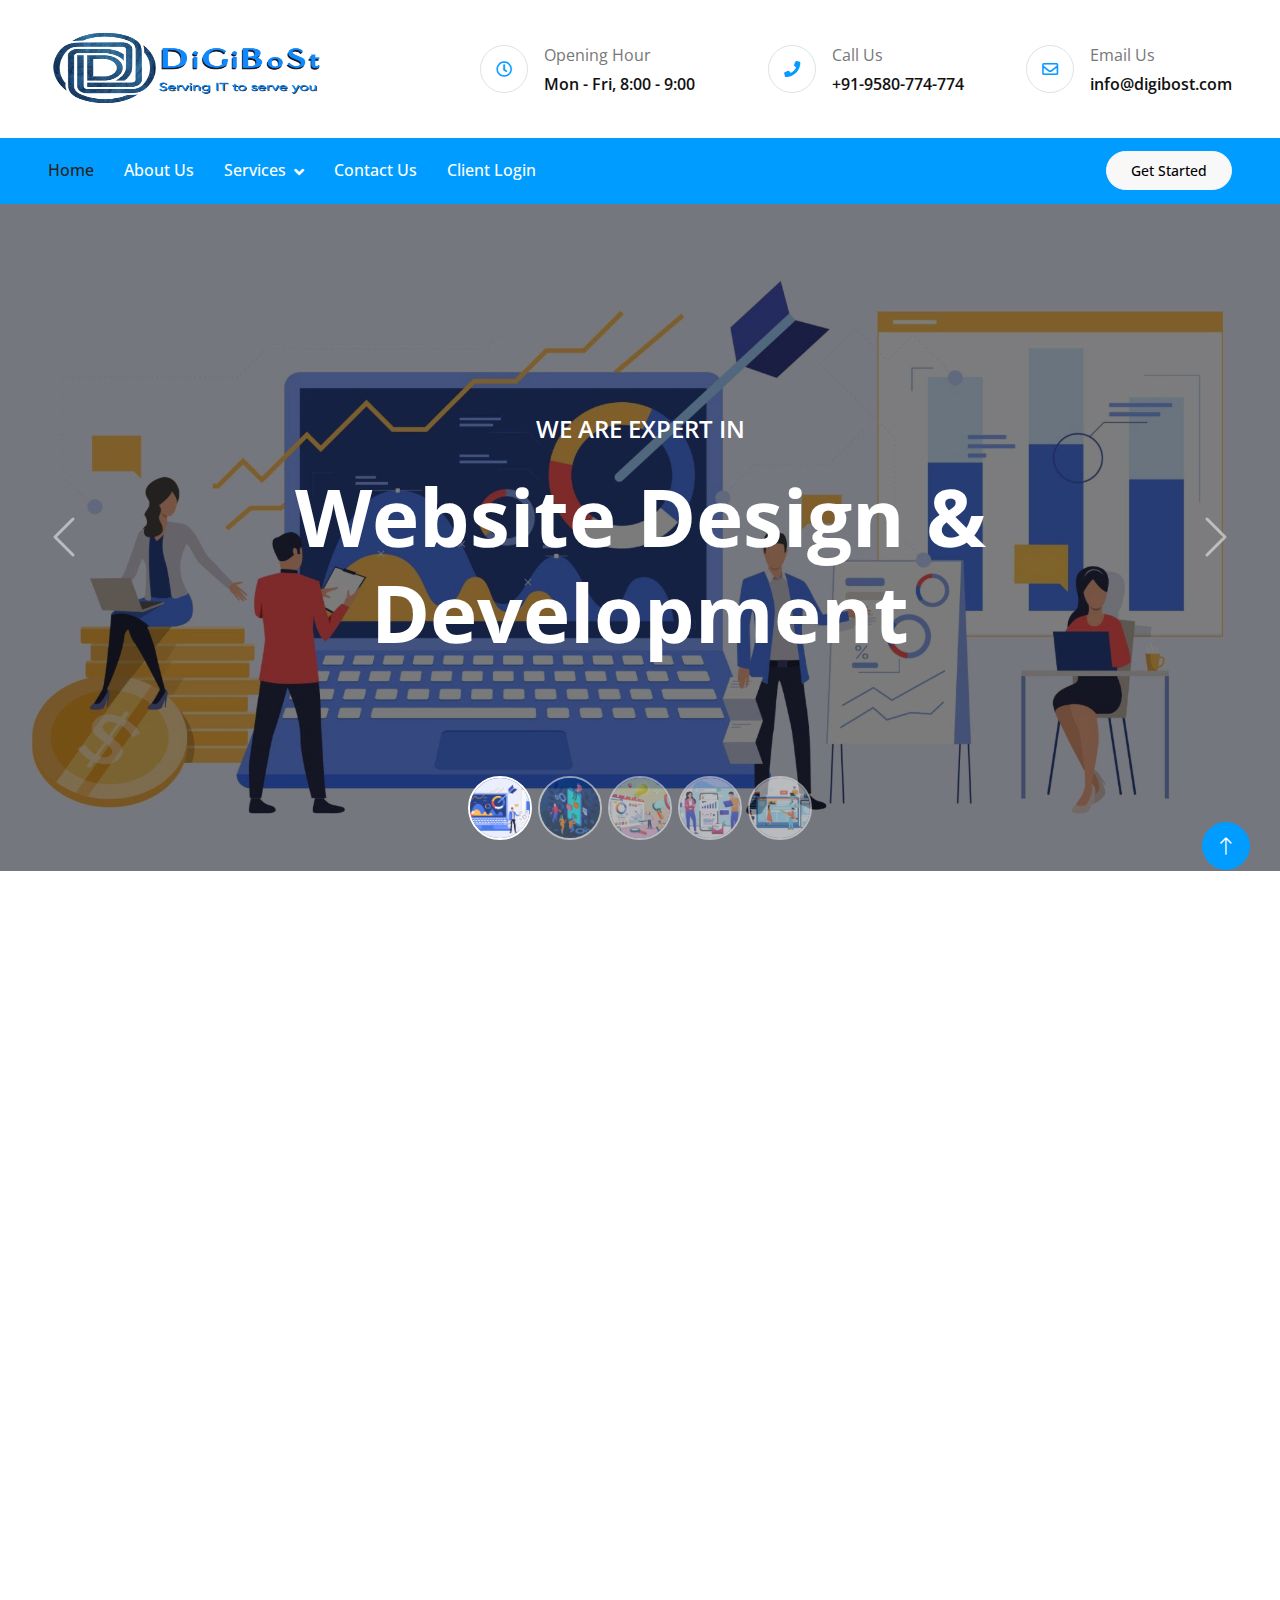
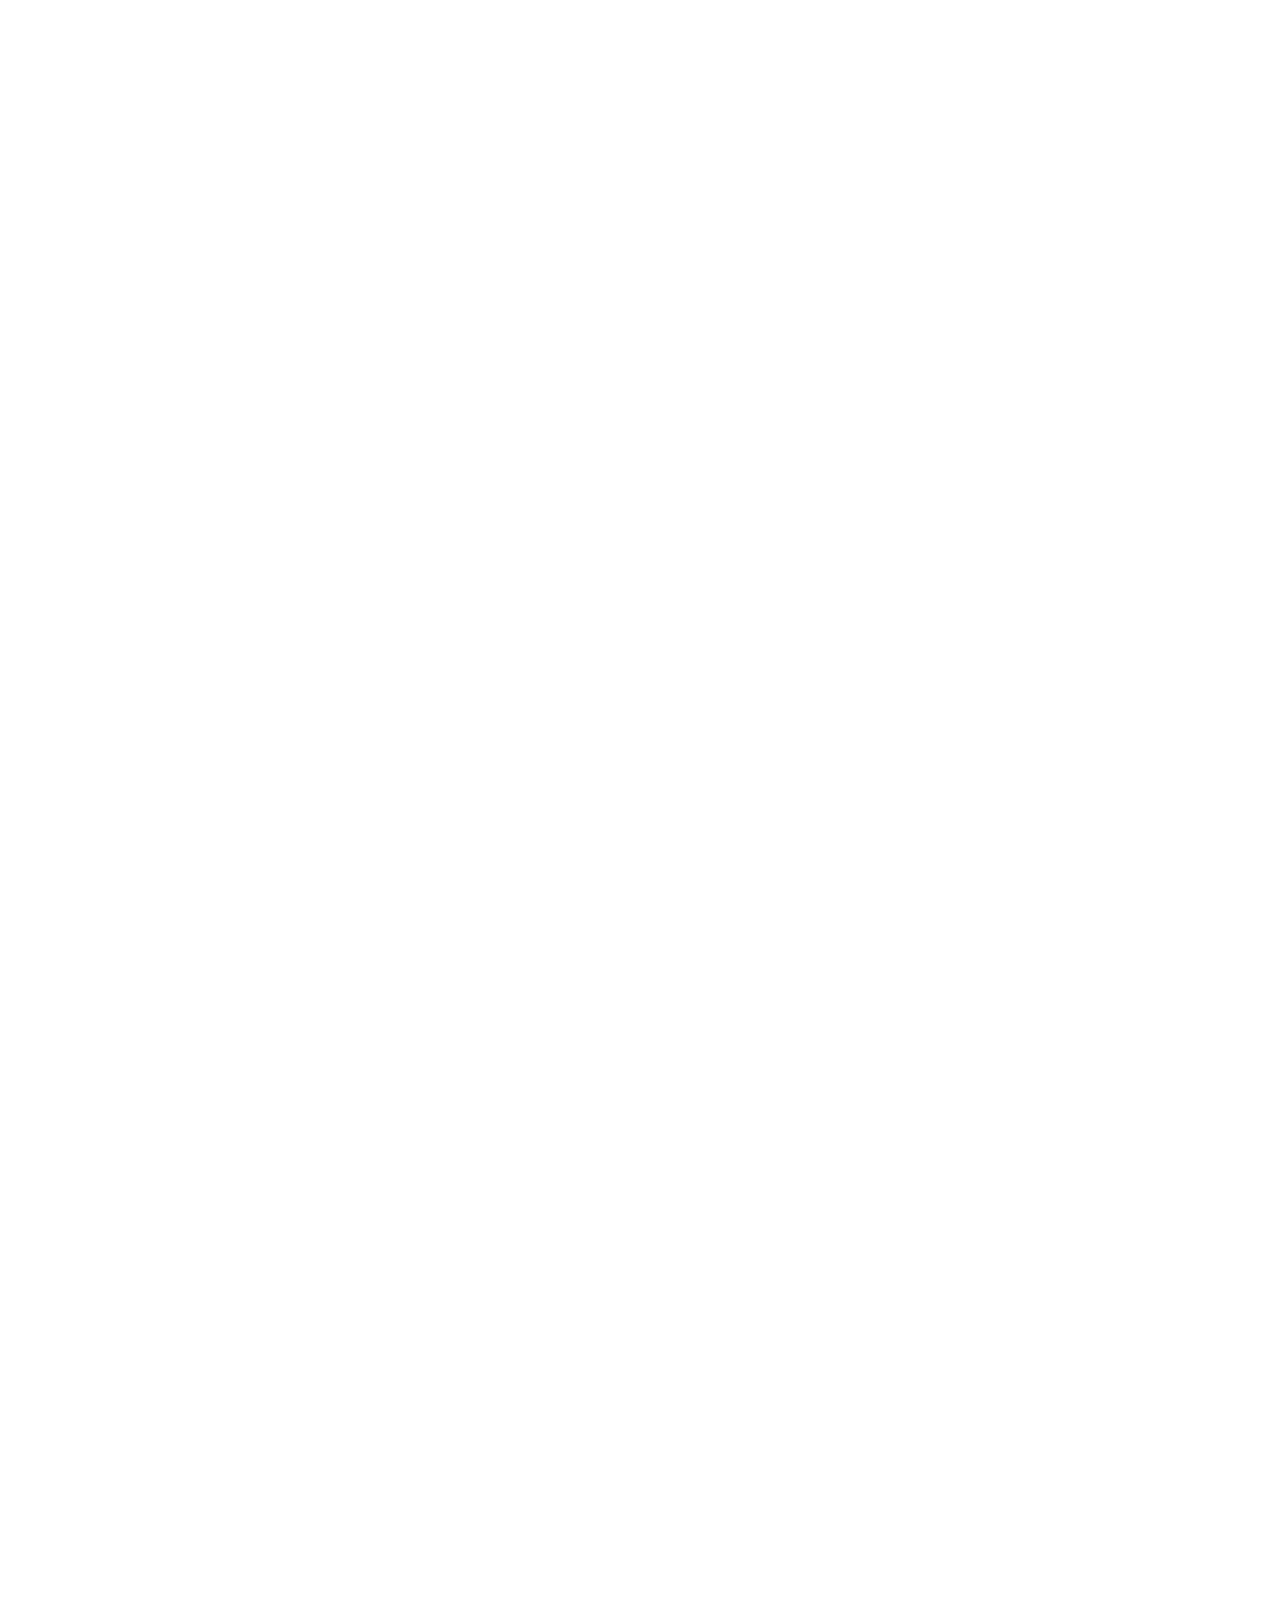
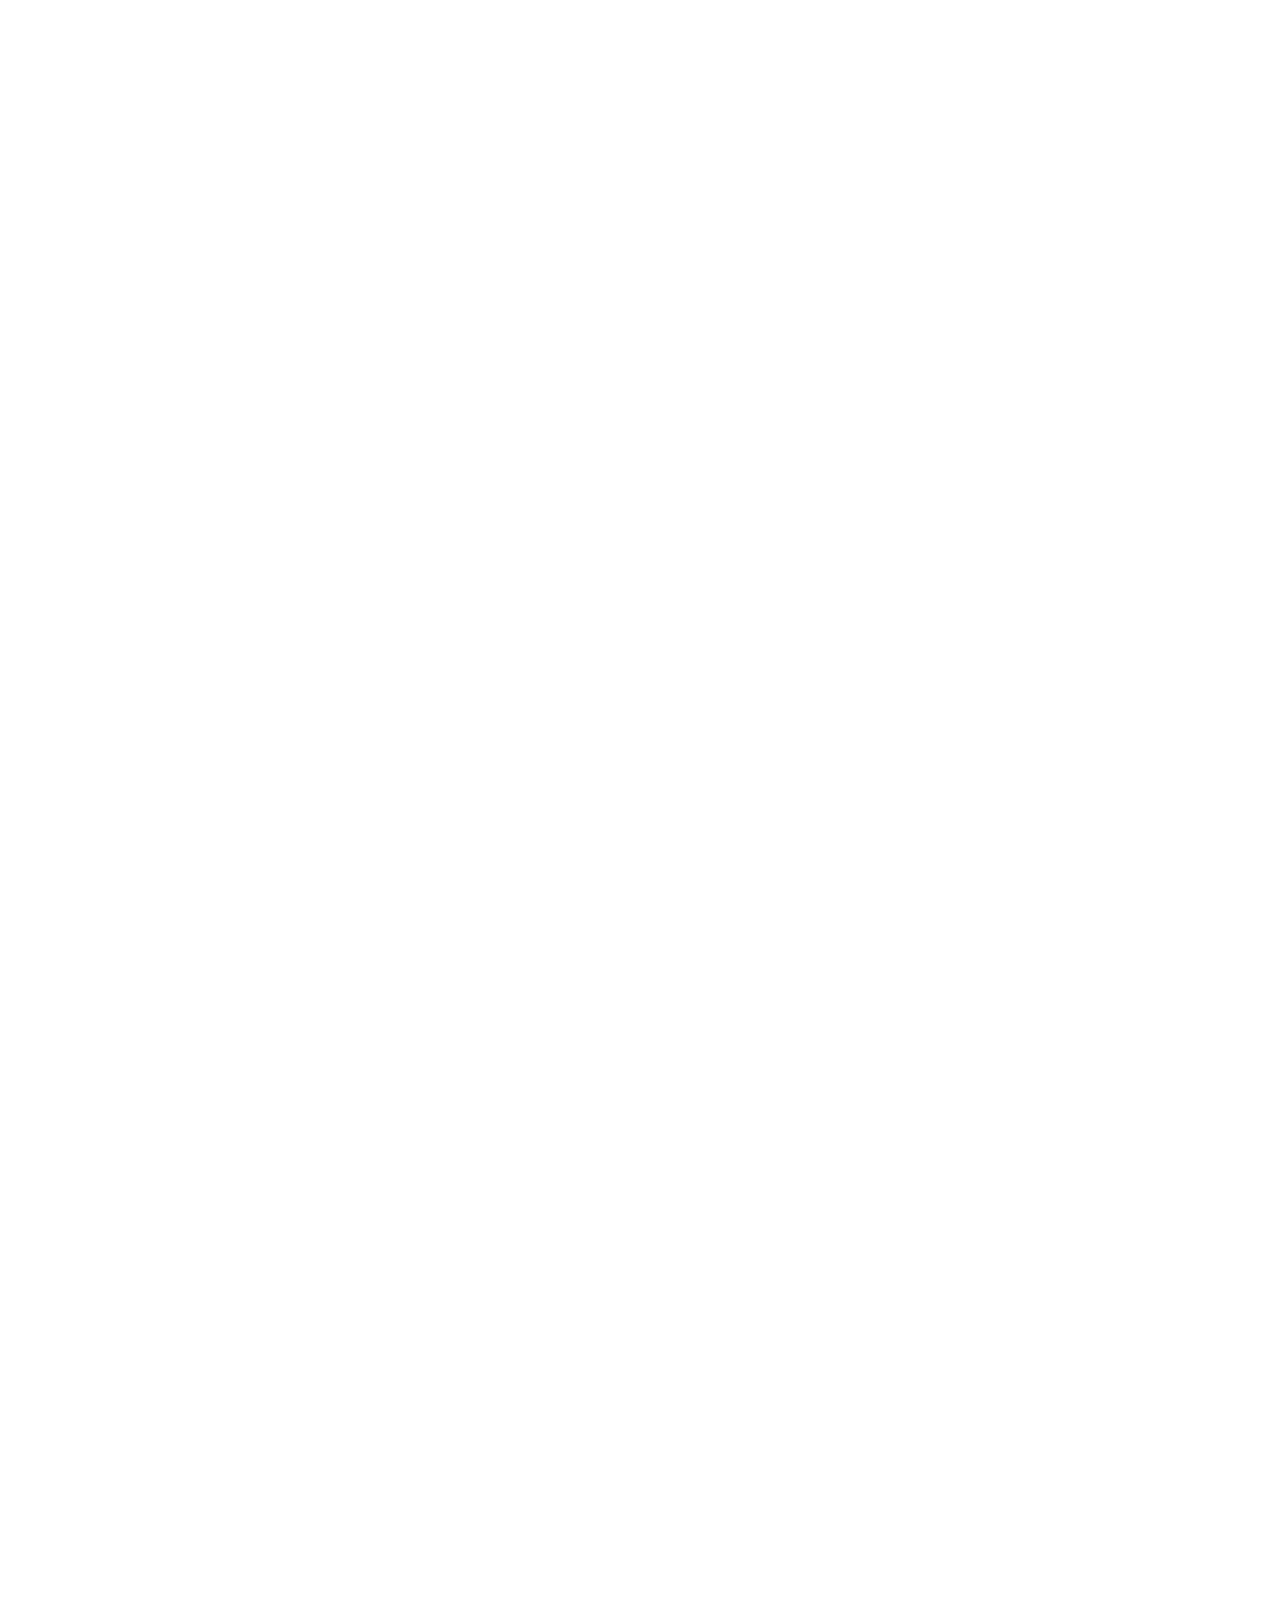
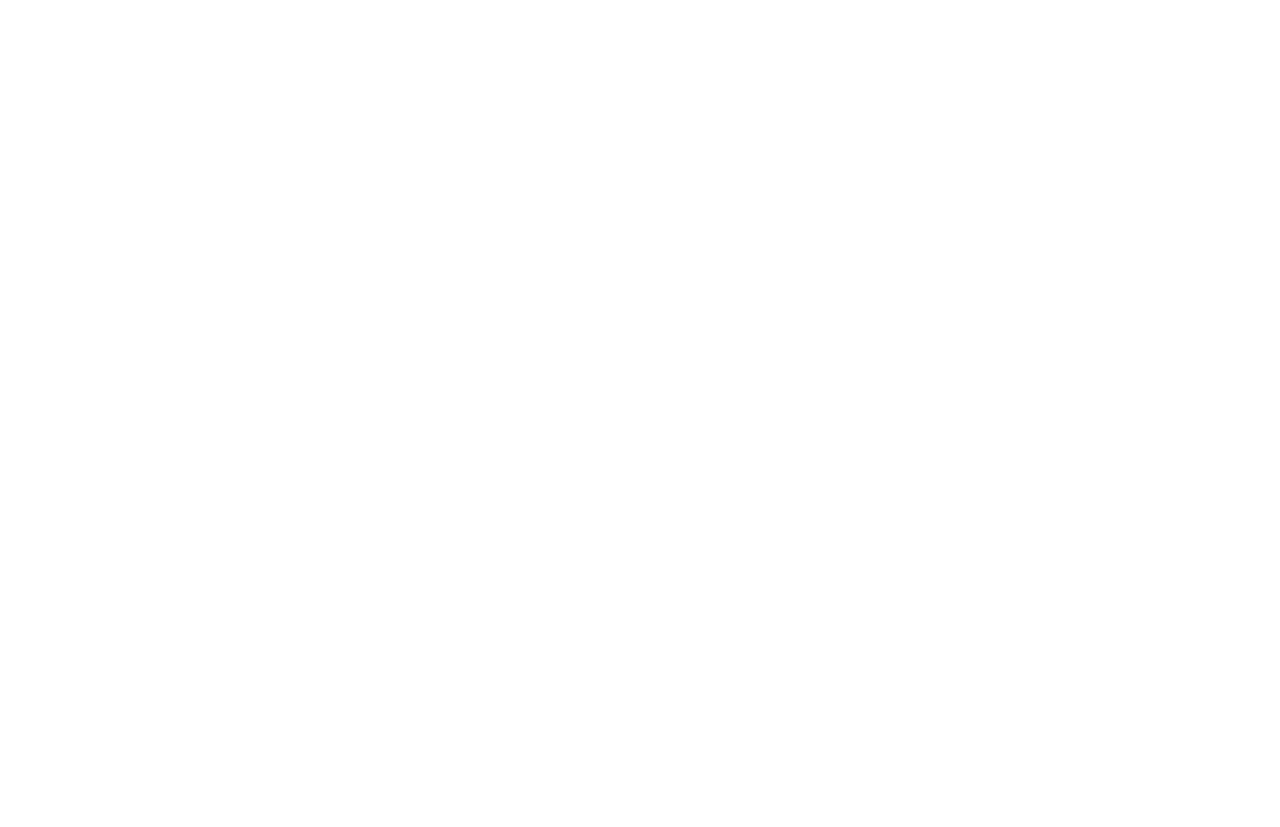
==== commit 323ffcf3: "Update index.html" ====
--- a/index.html
+++ b/index.html
@@ -128,6 +128,7 @@
 				
                 
                 <a href="https://wa.me/919580774774" class="nav-item nav-link">Contact Us</a>
+                <a href="http://13.126.36.205/login" class="nav-item nav-link">Client Login</a>
             </div>
             <a href="https://wa.me/919580774774" class="btn btn-sm btn-light rounded-pill py-2 px-4 d-none d-lg-block">Get Started</a>
         </div>
